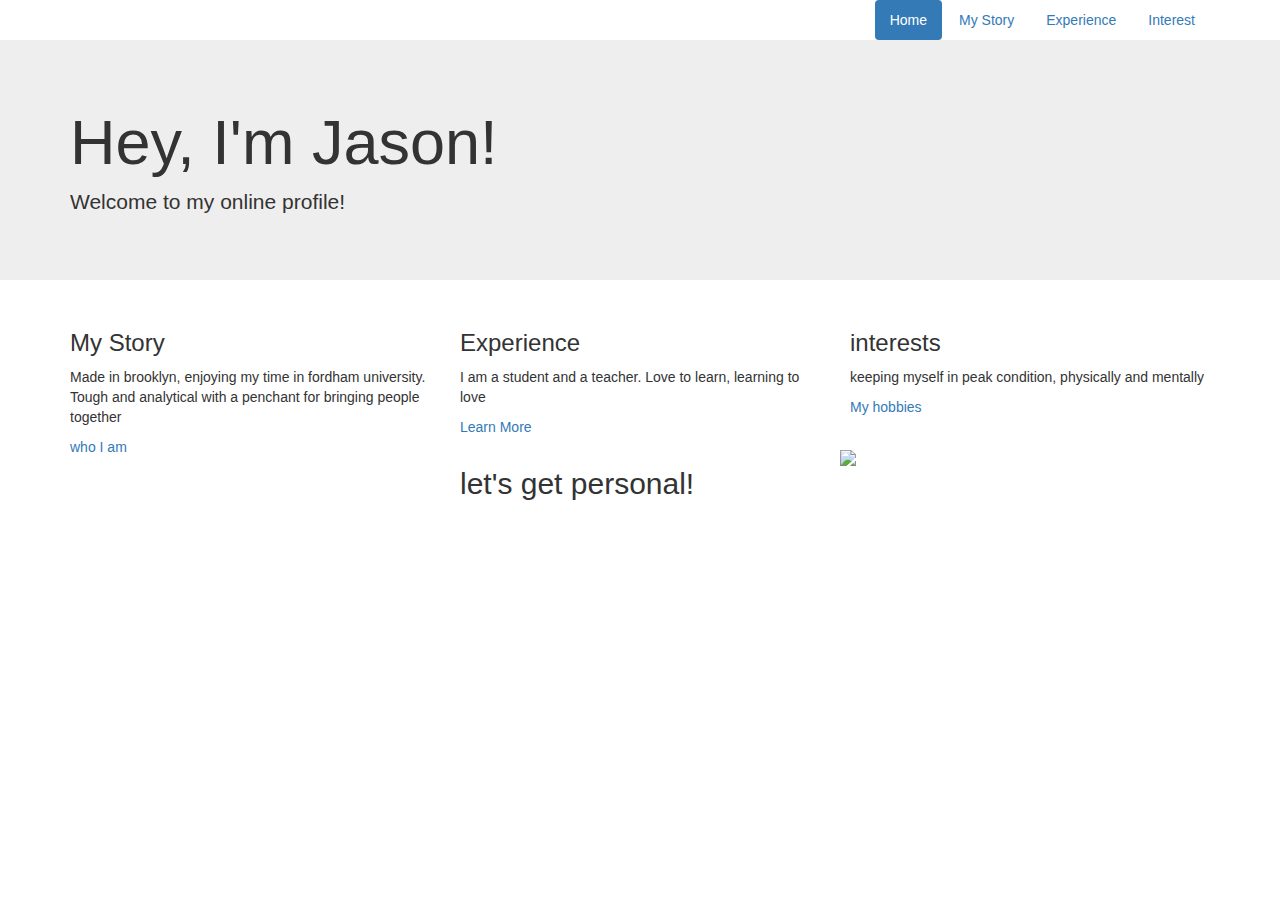
==== index.html @ b9f88aae "Update index.html" ====
<!DOCTYPE html>
	<html>
	<head>
	<title>Jason Huang</title>
	<link rel="icon" type="image/png" href="https://cloud.githubusercontent.com/assets/11531167/6883219/c3f32fd4-d579-11e4-9112-1f8b7418f27f.jpg" />

	<link rel="stylesheet" href="bootstrap.min.css">

	<link rel="stylesheet" href="css/main.css">

	<script src="https://maxcdn.bootstrapcdn.com/bootstrap/3.3.4/js/bootstrap.min.js"></script>
	</head>
	<body>
	<div class="nav" role="navigation">
	<div class="container ">
	
	


<ul class="pull-right nav nav-pills">
	<li class= "active"><a href="index.html">Home</a></li>

	<li><a href="#">My Story</a></li>

	<li><a href="#">Experience</a></li>

	<li><a href="#">Interest</a></li>

	</ul>
	</div>
	</div>
	
	<div class="jumbotron">
	<div class="container">
	<h1>Hey, I'm Jason!</h1>
	<p>Welcome to my online profile!</p>
	</div>
	</div>
	
	<div class="learn-more">
	<div class="container">
	<div class="row">
	<div class ="col-md-4">
	<h3>My Story</h3>
	<p>Made in brooklyn, enjoying my time in fordham university. Tough and analytical with a penchant for bringing people together</p>
	<p><a href="#">who I am</a></p>

	</div>
	<div class = "col-md-4">
	<h3>Experience</h3>
	<p>I am a student and a teacher. Love to learn, learning to love </p>
	<p><a href="#">Learn More</a></p>

	</div>
	<div class= "col-md-4">
	  <h3>interests</h3>
	  <p>keeping myself in peak condition, physically and mentally</p>
	  <p><a href="#">My hobbies</a></p>
	  
	</div>
<div class= "links">
	<div class= "container">
	<div class= "col-md-4">
	<h2>let's get personal!</h2>
		</div>
	<div class="row">
        <div class = "col-md-4">
          <a href="https://www.facebook.com/IEatHorses"><img src= url"https://fbcdn-sphotos-b-a.akamaihd.net/hphotos-ak-xap1/t31.0-8/1271084_10152203108461729_809245696_o.png?dl=1" ></a>
                         
	</div>
</div>
	</div>
	</div>
	</div>
	</div>


   
  </body>
</html>
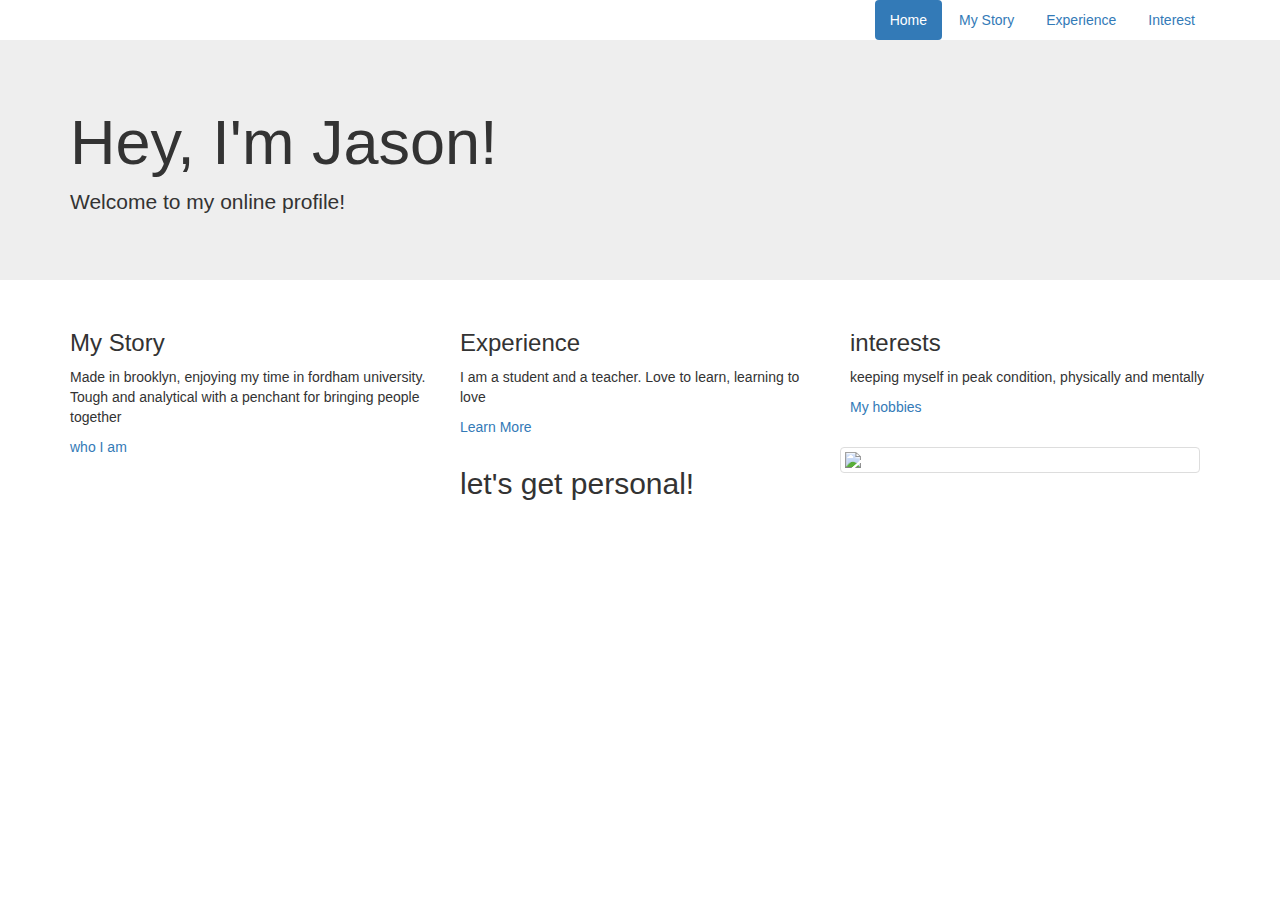
==== commit ceb1ed9f: "Update index.html" ====
--- a/index.html
+++ b/index.html
@@ -65,8 +65,9 @@
 		</div>
 	<div class="row">
         <div class = "col-md-4">
+        <div class= thumbnail>
           <a href="https://www.facebook.com/IEatHorses"><img src= url"https://fbcdn-sphotos-b-a.akamaihd.net/hphotos-ak-xap1/t31.0-8/1271084_10152203108461729_809245696_o.png?dl=1" ></a>
-                         
+            </div>             
 	</div>
 </div>
 	</div>
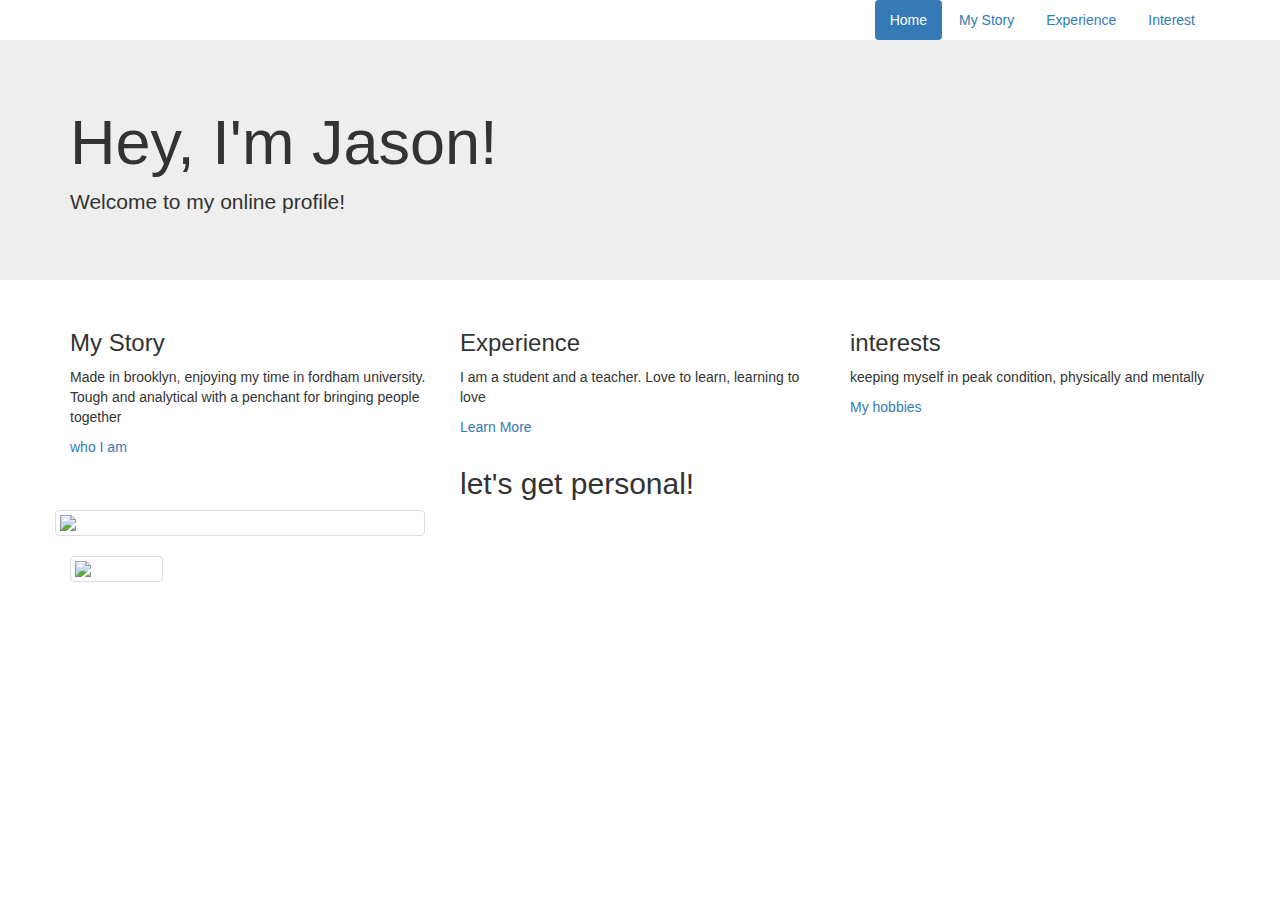
==== commit 13fe770d: "Update index.html" ====
--- a/index.html
+++ b/index.html
@@ -62,12 +62,16 @@
 	<div class= "container">
 	<div class= "col-md-4">
 	<h2>let's get personal!</h2>
+	</div>
 		</div>
 	<div class="row">
         <div class = "col-md-4">
         <div class= thumbnail>
-          <a href="https://www.facebook.com/IEatHorses"><img src= url"https://fbcdn-sphotos-b-a.akamaihd.net/hphotos-ak-xap1/t31.0-8/1271084_10152203108461729_809245696_o.png?dl=1" ></a>
-            </div>             
+          <a href="https://www.facebook.com/IEatHorses"><img src= url"http://jcsocialmarketing.com/wp-content/uploads/2014/08/facebook_like_logo_1.jpg" ></a>
+            </div>   
+        <div class = "col-md-4">
+        <div class= thumbnail>
+          <a href="http://stream1.gifsoup.com/view3/3399184/rick-roll-o.gif"><img src= url"https://secure.static.tumblr.com/13abd43bcf284c72830ace915477806d/h9aqhja/I6Mn8xatp/tumblr_static_myspace.jpg" ></a>    
 	</div>
 </div>
 	</div>
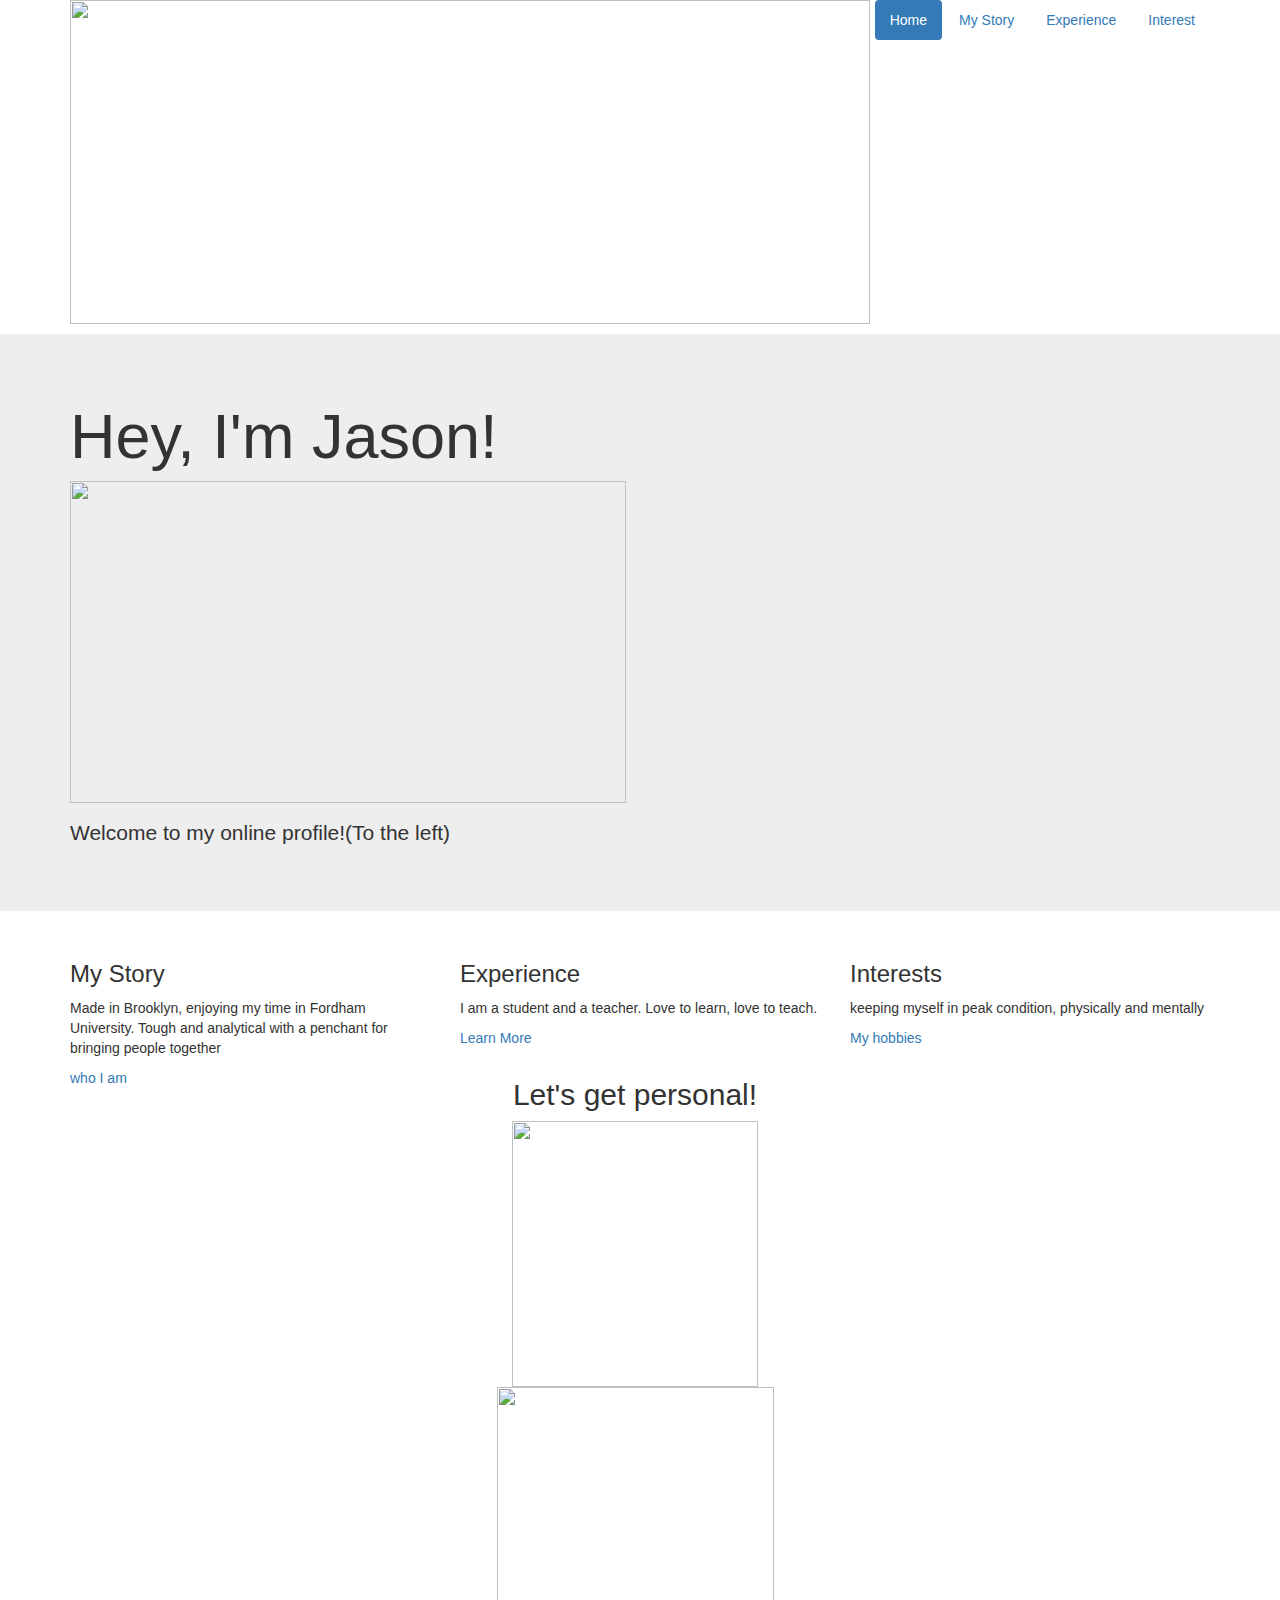
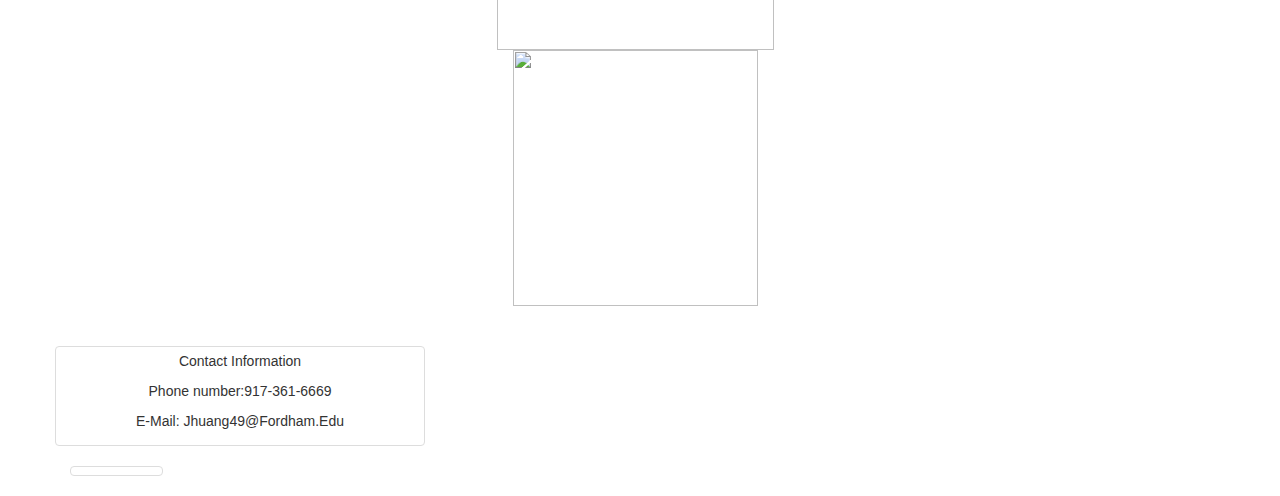
==== commit 55dea094: "Update index.html" ====
--- a/index.html
+++ b/index.html
@@ -7,8 +7,8 @@
 	<link rel="stylesheet" href="bootstrap.min.css">
 
 	<link rel="stylesheet" href="css/main.css">
-
 	<script src="https://maxcdn.bootstrapcdn.com/bootstrap/3.3.4/js/bootstrap.min.js"></script>
+	<meta charset="utf-8">
 	</head>
 	<body>
 	<div class="nav" role="navigation">
@@ -25,15 +25,15 @@
 	<li><a href="#">Experience</a></li>
 
 	<li><a href="#">Interest</a></li>
-
 	</ul>
+<p><img src="9720476.jpg" alt="" width="800" height="324"></p>
 	</div>
 	</div>
-	
 	<div class="jumbotron">
 	<div class="container">
-	<h1>Hey, I'm Jason!</h1>
-	<p>Welcome to my online profile!</p>
+	<h1 align="left">Hey, I'm Jason!</h1>
+	<p align="left"><img src=url "https://cloud.githubusercontent.com/assets/11531167/6990178/d9d23ef2-da34-11e4-989e-e5b5f8e1aa02.jpg" width="556" height="322"></p>
+	<p align="left">Welcome to my online profile!(To the left)</p>
 	</div>
 	</div>
 	
@@ -42,18 +42,18 @@
 	<div class="row">
 	<div class ="col-md-4">
 	<h3>My Story</h3>
-	<p>Made in brooklyn, enjoying my time in fordham university. Tough and analytical with a penchant for bringing people together</p>
+	<p>Made in Brooklyn, enjoying my time in Fordham University. Tough and analytical with a penchant for bringing people together</p>
 	<p><a href="#">who I am</a></p>
 
 	</div>
 	<div class = "col-md-4">
 	<h3>Experience</h3>
-	<p>I am a student and a teacher. Love to learn, learning to love </p>
+	<p>I am a student and a teacher. Love to learn, love to teach.</p>
 	<p><a href="#">Learn More</a></p>
 
 	</div>
 	<div class= "col-md-4">
-	  <h3>interests</h3>
+	  <h3>Interests</h3>
 	  <p>keeping myself in peak condition, physically and mentally</p>
 	  <p><a href="#">My hobbies</a></p>
 	  
@@ -61,18 +61,24 @@
 <div class= "links">
 	<div class= "container">
 	<div class= "col-md-4">
-	<h2>let's get personal!</h2>
+	<h2 align="center">Let's get personal!</h2>
+	<p align="center"><a href="https://www.facebook.com/IEatHorses"><img src="facebook_416x416.jpg" alt="" width="246" height="266"></a><img src="images.jpg" alt="" width="277" height="263" align="top"><a href="http://stream1.gifsoup.com/view3/3399184/rick-roll-o.gif"><img src="new-owners-to-launch-new-myspace-soon_16000265_800487284_0_0_7039092_300.jpg" alt="" width="245" height="256"></a></p>
+	<p>&nbsp;</p>
 	</div>
-		</div>
+	</div>
 	<div class="row">
         <div class = "col-md-4">
         <div class= thumbnail>
-          <a href="https://www.facebook.com/IEatHorses"><img src= url"http://jcsocialmarketing.com/wp-content/uploads/2014/08/facebook_like_logo_1.jpg" ></a>
-            </div>   
+          <div align="center">
+            <p>Contact Information</p>
+            <p>Phone number:917-361-6669</p>
+            <p>E-Mail: Jhuang49@Fordham.Edu          </p>
+          </div>
+        </div>   
         <div class = "col-md-4">
         <div class= thumbnail>
-          <a href="http://stream1.gifsoup.com/view3/3399184/rick-roll-o.gif"><img src= url"https://secure.static.tumblr.com/13abd43bcf284c72830ace915477806d/h9aqhja/I6Mn8xatp/tumblr_static_myspace.jpg" ></a>    
-	</div>
+          </div>
+        </div>
 </div>
 	</div>
 	</div>
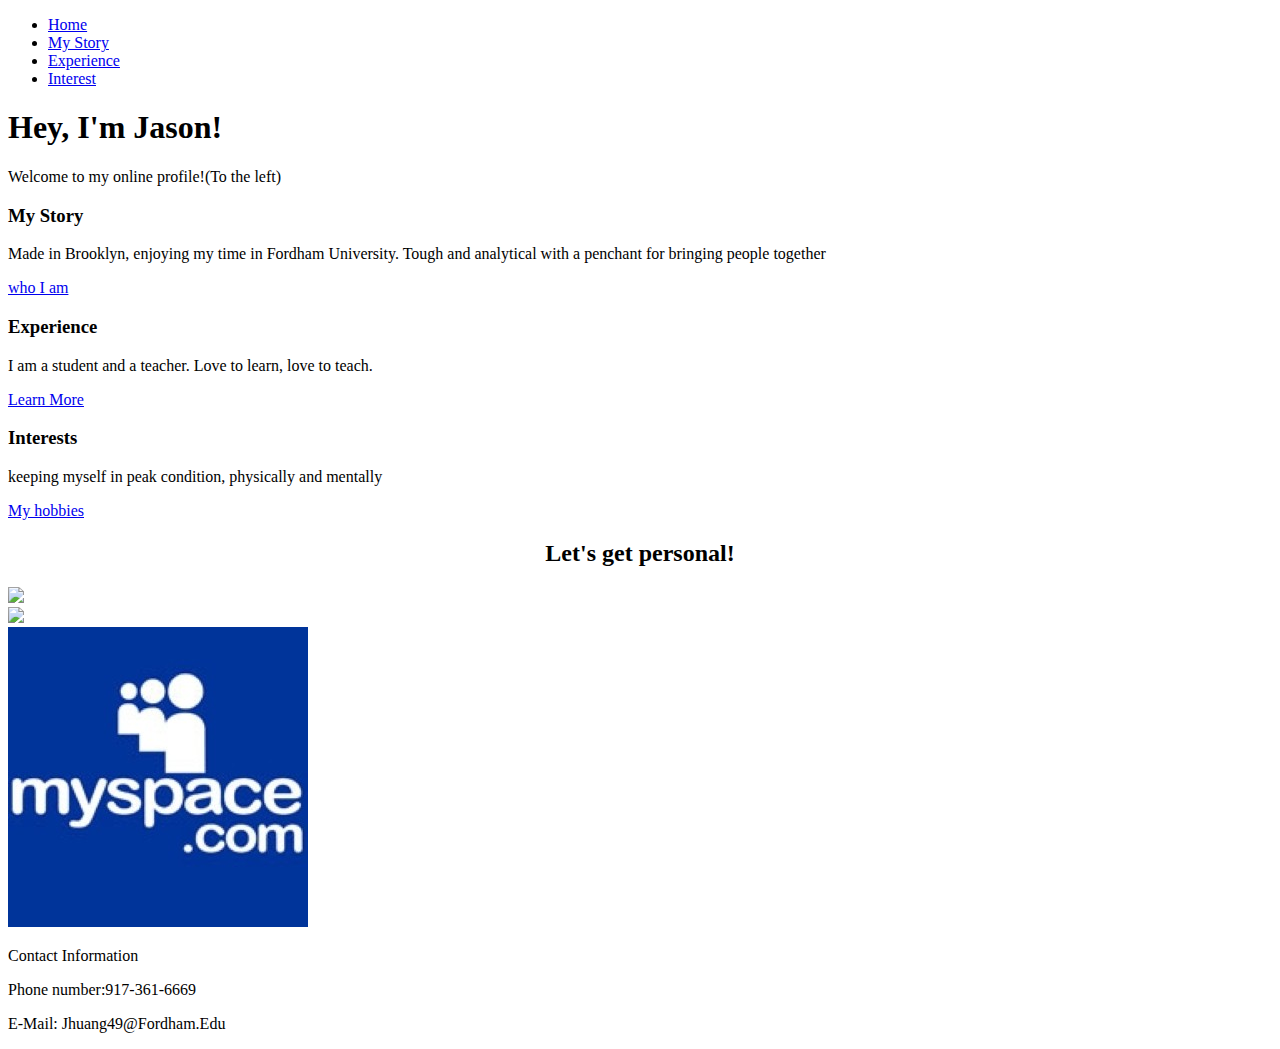
==== commit df02c130: "correct contact picture" ====
--- a/index.html
+++ b/index.html
@@ -1,91 +1,75 @@
 <!DOCTYPE html>
 	<html>
 	<head>
-	<title>Jason Huang</title>
-	<link rel="icon" type="image/png" href="https://cloud.githubusercontent.com/assets/11531167/6883219/c3f32fd4-d579-11e4-9112-1f8b7418f27f.jpg" />
-
-	<link rel="stylesheet" href="bootstrap.min.css">
-
-	<link rel="stylesheet" href="css/main.css">
-	<script src="https://maxcdn.bootstrapcdn.com/bootstrap/3.3.4/js/bootstrap.min.js"></script>
-	<meta charset="utf-8">
+		<title>Jason Huang</title>
+		<link rel="icon" type="image/png" href="https://cloud.githubusercontent.com/assets/11531167/6883219/c3f32fd4-d579-11e4-9112-1f8b7418f27f.jpg" />
+		<link rel="stylesheet" href="css/bootstrap.min.css">
+		<link rel="stylesheet" href="css/main.css">
+		<script src="https://maxcdn.bootstrapcdn.com/bootstrap/3.3.4/js/bootstrap.min.js"></script>
+		<meta charset="utf-8">
 	</head>
 	<body>
-	<div class="nav" role="navigation">
-	<div class="container ">
-	
-	
-
-
-<ul class="pull-right nav nav-pills">
-	<li class= "active"><a href="index.html">Home</a></li>
-
-	<li><a href="#">My Story</a></li>
-
-	<li><a href="#">Experience</a></li>
-
-	<li><a href="#">Interest</a></li>
-	</ul>
-<p><img src="9720476.jpg" alt="" width="800" height="324"></p>
-	</div>
-	</div>
+		<div class="nav" role="navigation">
+			<div class="container ">
+				<ul class="pull-right nav nav-pills">
+					<li class= "active"><a href="index.html">Home</a></li>
+					<li><a href="#">My Story</a></li>
+					<li><a href="#">Experience</a></li>
+					<li><a href="#">Interest</a></li>
+				</ul>
+			</div>
+		</div>
 	<div class="jumbotron">
-	<div class="container">
-	<h1 align="left">Hey, I'm Jason!</h1>
-	<p align="left"><img src=url "https://cloud.githubusercontent.com/assets/11531167/6990178/d9d23ef2-da34-11e4-989e-e5b5f8e1aa02.jpg" width="556" height="322"></p>
-	<p align="left">Welcome to my online profile!(To the left)</p>
-	</div>
-	</div>
-	
-	<div class="learn-more">
-	<div class="container">
-	<div class="row">
-	<div class ="col-md-4">
-	<h3>My Story</h3>
-	<p>Made in Brooklyn, enjoying my time in Fordham University. Tough and analytical with a penchant for bringing people together</p>
-	<p><a href="#">who I am</a></p>
-
-	</div>
-	<div class = "col-md-4">
-	<h3>Experience</h3>
-	<p>I am a student and a teacher. Love to learn, love to teach.</p>
-	<p><a href="#">Learn More</a></p>
-
-	</div>
-	<div class= "col-md-4">
-	  <h3>Interests</h3>
-	  <p>keeping myself in peak condition, physically and mentally</p>
-	  <p><a href="#">My hobbies</a></p>
-	  
-	</div>
-<div class= "links">
-	<div class= "container">
-	<div class= "col-md-4">
-	<h2 align="center">Let's get personal!</h2>
-	<p align="center"><a href="https://www.facebook.com/IEatHorses"><img src="facebook_416x416.jpg" alt="" width="246" height="266"></a><img src="images.jpg" alt="" width="277" height="263" align="top"><a href="http://stream1.gifsoup.com/view3/3399184/rick-roll-o.gif"><img src="new-owners-to-launch-new-myspace-soon_16000265_800487284_0_0_7039092_300.jpg" alt="" width="245" height="256"></a></p>
-	<p>&nbsp;</p>
-	</div>
-	</div>
-	<div class="row">
-        <div class = "col-md-4">
-        <div class= thumbnail>
-          <div align="center">
-            <p>Contact Information</p>
-            <p>Phone number:917-361-6669</p>
-            <p>E-Mail: Jhuang49@Fordham.Edu          </p>
-          </div>
-        </div>   
-        <div class = "col-md-4">
-        <div class= thumbnail>
-          </div>
-        </div>
-</div>
-	</div>
-	</div>
+		<div class="container">
+			<h1 align="left">Hey, I'm Jason!</h1>
+			<p align="left">Welcome to my online profile!(To the left)</p>
 	</div>
 	</div>
 
-
-   
+	<div class="learn-more">
+		<div class="container">
+			<div class="row">
+				<div class ="col-md-4">
+					<h3>My Story</h3>
+					<p>Made in Brooklyn, enjoying my time in Fordham University. Tough and analytical with a penchant for bringing people together</p>
+					<p><a href="#">who I am</a></p>
+				</div>
+				<div class = "col-md-4">
+					<h3>Experience</h3>
+					<p>I am a student and a teacher. Love to learn, love to teach.</p>
+					<p><a href="#">Learn More</a></p>
+				</div>
+				<div class= "col-md-4">
+	  			<h3>Interests</h3>
+	  			<p>keeping myself in peak condition, physically and mentally</p>
+	  			<p><a href="#">My hobbies</a></p>
+				</div>
+			</div>
+		</div>
+	</div>
+	<div class= "links">
+		<div class= "container">
+				<h2 align="center">Let's get personal!</h2>
+	<div class="online profiles">
+		<div class="container>"
+			<div class="row">
+				<div class="col-md-4">
+					<a href="https:www.facebook.com/ieathorses"><img src="res/facebook.jpeg" ></a>
+				</div>
+				<div class="col-md-4">
+					<a href="https:www.linkedin.com/in/jsonhuang/en"><img src="res/linkedin.jpg" ></a>
+				</div>
+				<div class="col-md-4">
+					<a href="http://imageserver.moviepilot.com/9ba5tumbleweed-empty-desert-png-bet-you-didn-t-know-these-cool-star-wars-facts.jpeg"><img src="res/myspace.jpg" ></a>
+				</div>
+			</div>
+		</div>
+	</div>
+            	<p>Contact Information</p>
+            	<p>Phone number:917-361-6669</p>
+            	<p>E-Mail: Jhuang49@Fordham.Edu</p>
+			 </div>
+		</div>
+	</div>
   </body>
 </html>
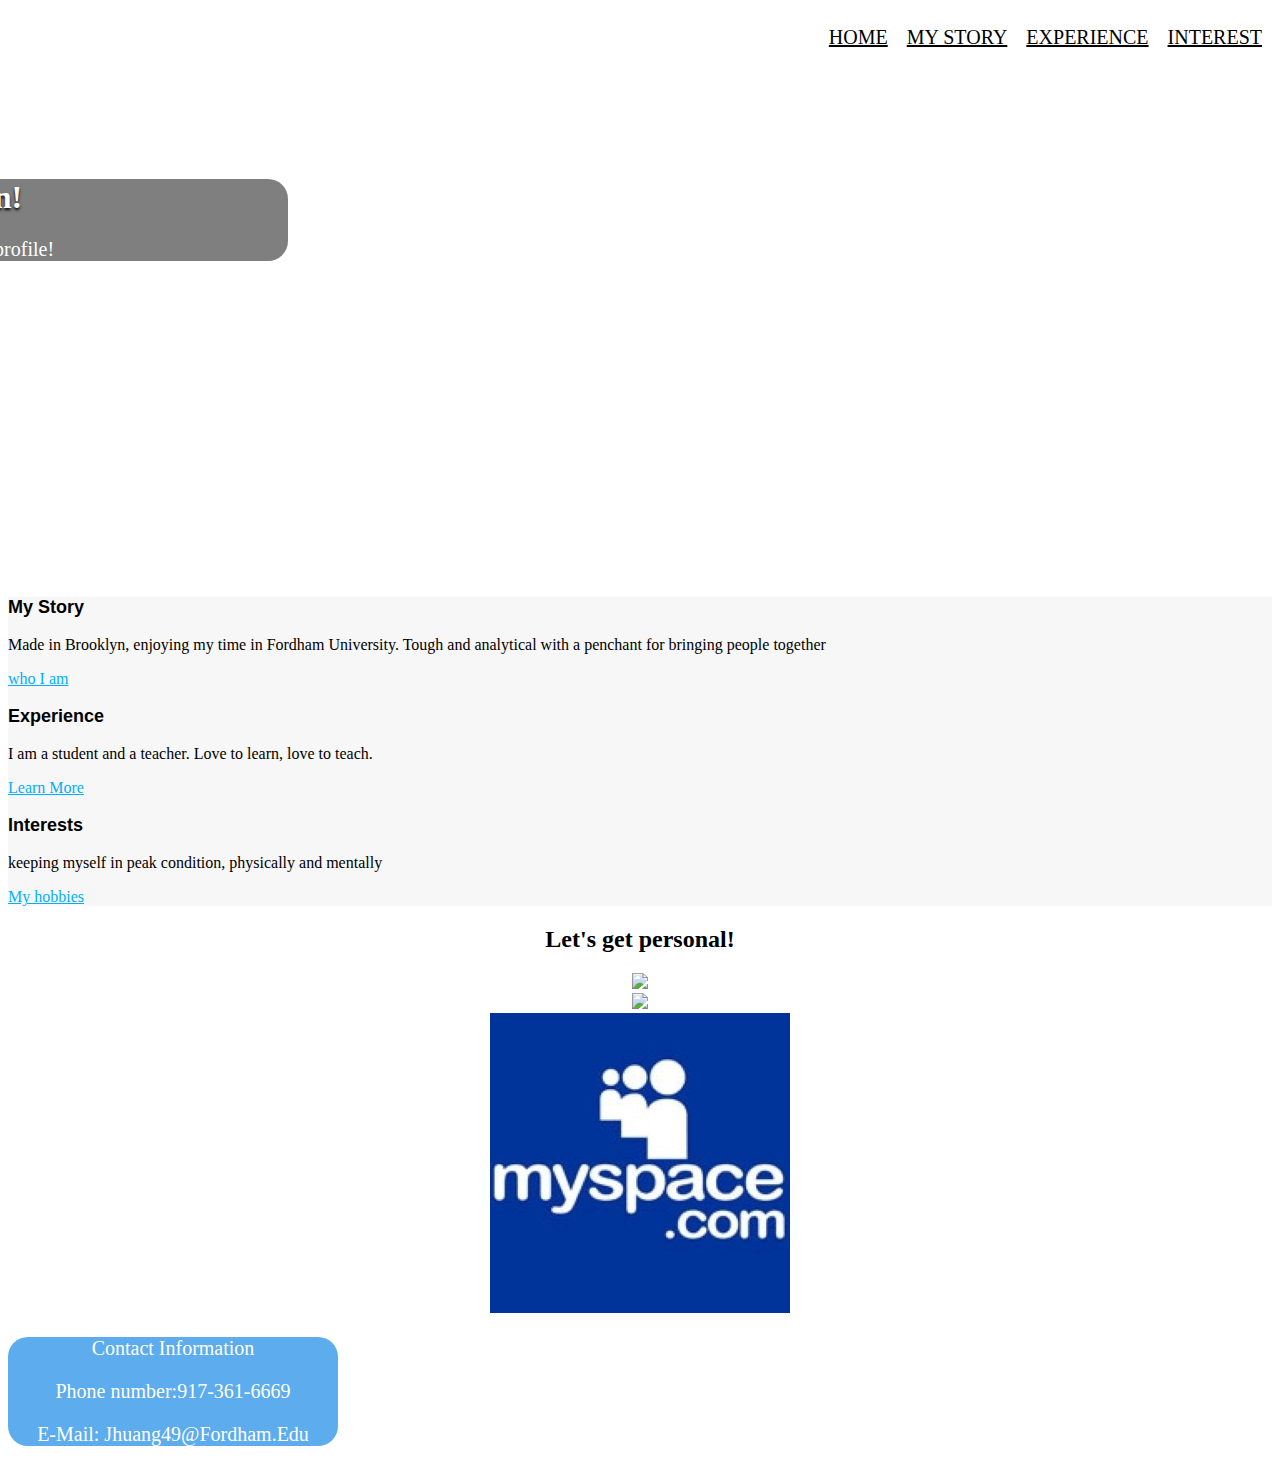
==== commit 8920c67f: "update index" ====
--- a/index.html
+++ b/index.html
@@ -13,8 +13,8 @@
 			<div class="container ">
 				<ul class="pull-right nav nav-pills">
 					<li class= "active"><a href="index.html">Home</a></li>
-					<li><a href="#">My Story</a></li>
-					<li><a href="#">Experience</a></li>
+					<li><a href="aboutme.html">My Story</a></li>
+					<li><a href="experience.html">Experience</a></li>
 					<li><a href="#">Interest</a></li>
 				</ul>
 			</div>
@@ -22,7 +22,7 @@
 	<div class="jumbotron">
 		<div class="container">
 			<h1 align="left">Hey, I'm Jason!</h1>
-			<p align="left">Welcome to my online profile!(To the left)</p>
+			<p align="left">Welcome to my online profile!</p>
 	</div>
 	</div>
 
@@ -32,12 +32,12 @@
 				<div class ="col-md-4">
 					<h3>My Story</h3>
 					<p>Made in Brooklyn, enjoying my time in Fordham University. Tough and analytical with a penchant for bringing people together</p>
-					<p><a href="#">who I am</a></p>
+					<p><a href="aboutme.html">who I am</a></p>
 				</div>
 				<div class = "col-md-4">
 					<h3>Experience</h3>
 					<p>I am a student and a teacher. Love to learn, love to teach.</p>
-					<p><a href="#">Learn More</a></p>
+					<p><a href="experience.html">Learn More</a></p>
 				</div>
 				<div class= "col-md-4">
 	  			<h3>Interests</h3>
@@ -57,15 +57,18 @@
 					<a href="https:www.facebook.com/ieathorses"><img src="res/facebook.jpeg" ></a>
 				</div>
 				<div class="col-md-4">
-					<a href="https:www.linkedin.com/in/jsonhuang/en"><img src="res/linkedin.jpg" ></a>
+					<a href="https:www.linkedin.com/in/jsonhuang/en"><img src="res/linkedin3.png" ></a>
 				</div>
 				<div class="col-md-4">
-					<a href="http://imageserver.moviepilot.com/9ba5tumbleweed-empty-desert-png-bet-you-didn-t-know-these-cool-star-wars-facts.jpeg"><img src="res/myspace.jpg" ></a>
+					<a href="http://upload.wikimedia.org/wikipedia/arz/e/e3/Yao_ming_meme.JPG"><img src="res/myspace.jpg" ></a>
 				</div>
 			</div>
 		</div>
 	</div>
-            	<p>Contact Information</p>
+	<div class= "contacts">
+		<div class="container">
+
+          		<p>Contact Information</p>
             	<p>Phone number:917-361-6669</p>
             	<p>E-Mail: Jhuang49@Fordham.Edu</p>
 			 </div>
--- a/css/main.css
+++ b/css/main.css
@@ -0,0 +1,148 @@
+body {
+-webkit-animation: fadein 2s; /* Safari, Chrome and Opera > 12.1 */
+       -moz-animation: fadein 2s; /* Firefox < 16 */
+        -ms-animation: fadein 2s; /* Internet Explorer */
+         -o-animation: fadein 2s; /* Opera < 12.1 */
+            animation: fadein 2s;
+}
+
+@keyframes fadein {
+    from { opacity: 0; }
+    to   { opacity: 1; }
+}
+
+/* Firefox < 16 */
+@-moz-keyframes fadein {
+    from { opacity: 0; }
+    to   { opacity: 1; }
+}
+
+/* Safari, Chrome and Opera > 12.1 */
+@-webkit-keyframes fadein {
+    from { opacity: 0; }
+    to   { opacity: 1; }
+}
+
+/* Internet Explorer */
+@-ms-keyframes fadein {
+    from { opacity: 0; }
+    to   { opacity: 1; }
+}
+
+/* Opera < 12.1 */
+@-o-keyframes fadein {
+    from { opacity: 0; }
+    to   { opacity: 1; }
+}
+.nav{
+  height: 50px
+
+
+}
+
+.pull-left {
+    float:left;
+}
+.pull-right {
+    float:right;
+}
+.nav .container a {
+
+  color: #000000;
+  font-size: 20px;
+//  font-weight: bold;
+  padding: 10px 10px 10px 5px;
+  text-transform: uppercase;
+  height: 45px;
+}
+
+.nav .container{
+  padding-top:2px;
+}
+.nav li {
+  height: 60px;
+  display: inline;
+
+}
+
+.jumbotron {
+  background-image:url("../res/fordham.jpg");
+  background-repeat:no-repeat;
+  background-size: cover;
+  height:500px;
+}
+
+.jumbotron .container {
+  position: relative;
+  right: 200px;
+  top:100px;
+  width: 480px;
+  border-radius:20px;
+  background: rgba(0,0,0,0.5);
+}
+
+.jumbotron h1 {
+  text-shadow: 0px 2px 3px #000000;
+  color: #fff;
+  /*
+  font-size: 48px;
+  font-family: 'Shift', sans-serif;
+  font-weight: bold;*/
+}
+
+.jumbotron p {
+  font-size: 20px;
+  color: #fff;
+}
+
+.learn-more {
+  background-color: #f7f7f7;
+}
+
+.learn-more h3 {
+  font-family: 'Shift', sans-serif;
+  font-size: 18px;
+  font-weight: bold;
+}
+
+.learn-more a {
+  color: #00b0ff;
+}
+
+.links {
+  text-align:center;
+}
+
+.Links h4 {
+	padding-bottom: 40px;
+	padding-top: 30px;
+}
+.Links h2{
+  text-align: center;
+}
+.Links p{
+  text-align: center;
+  color: #800000;
+  font-size: 20px;
+}
+
+.Links .container {
+  position:relative;
+}
+.Links .container a{
+  text-align:center;
+  color:white;
+}
+
+.contacts .container{
+  border-radius:20px;
+  width: 330px;
+  background: rgba(92,172,238,1);
+}
+
+.contacts p{
+  text-align: center;
+  color: white;
+  font-size: 20px;
+
+  }
